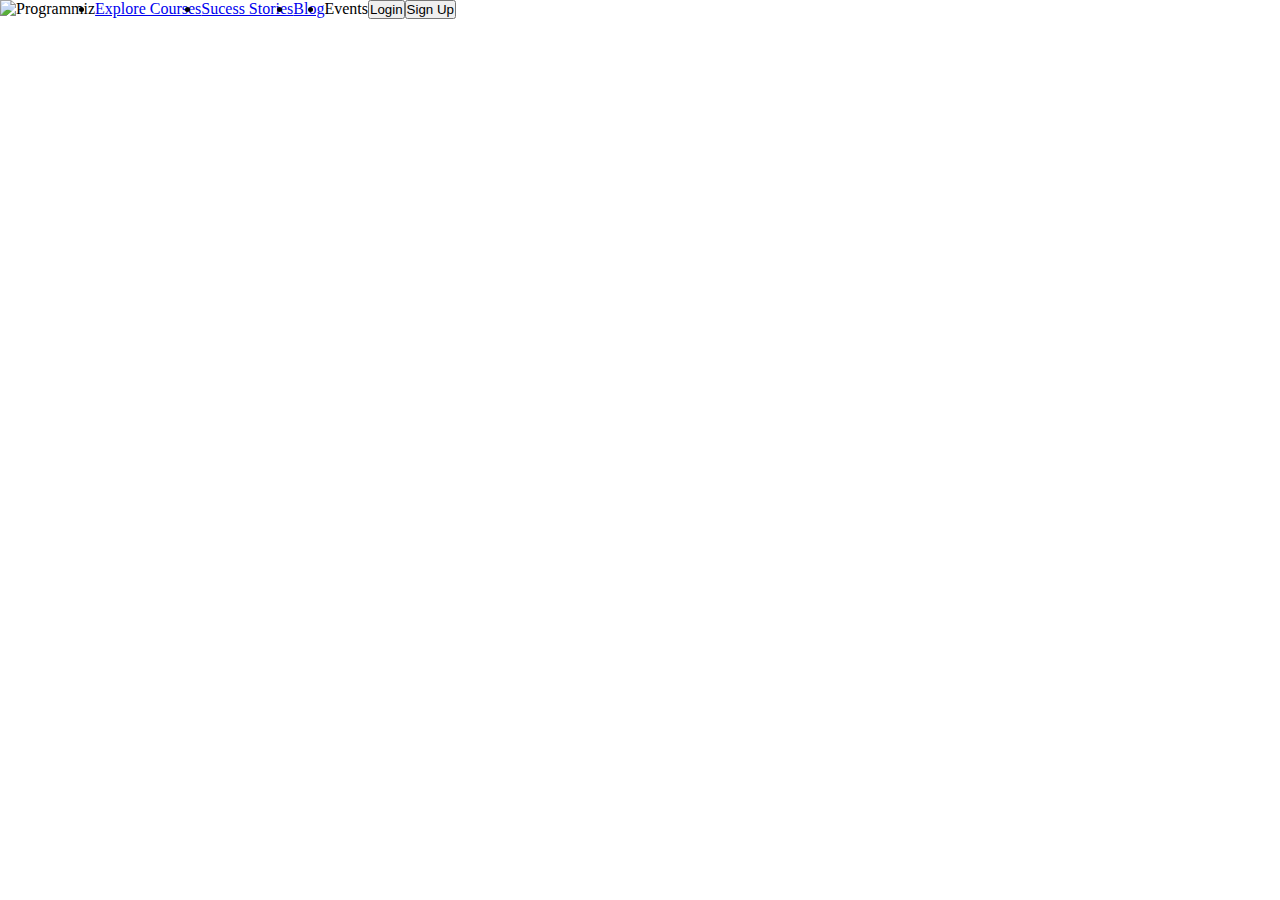
==== Day-2/navbar.html @ 433cd120 "nav bar" ====
<!DOCTYPE html>
<html lang="en">
<head>
    <meta charset="UTF-8">
    <meta name="viewport" content="width=device-width, initial-scale=1.0">
    <title>Document</title>
    <link rel="stylesheet" href="navstyle.css">
</head>
<body>
    <div id="mydiv">
        <div id="header">
            <div>
                <img src="C:\Users\tomar\OneDrive\Desktop\FSD-DS-A\FSD-A\Day-2\r9EdeXKQ_400x400.jpg" alt="Programmiz" class="image">
            </div>
            <ul class="list">
                <li><a href="#">Explore Courses</a></li>
                <li><a href="#">Sucess Stories</a></li>
                <li><a href="#">Blog</a></li>
                <li>Events</li>
            </ul>
            <button>Login</button>
            <button>Sign Up</button>
        </div>
        <div id="mcon"></div>
        <div id="foot"></div>
    </div>
</body>
</html>
---- Day-2/navstyle.css ----
*{
    padding: 0px;
    margin: 0px;
}
.image{
    height: 80px;
    width: 80px;
}
#header{
    display: flex;
}
.list{
    display: flex;
    text-decoration: none;
    
}
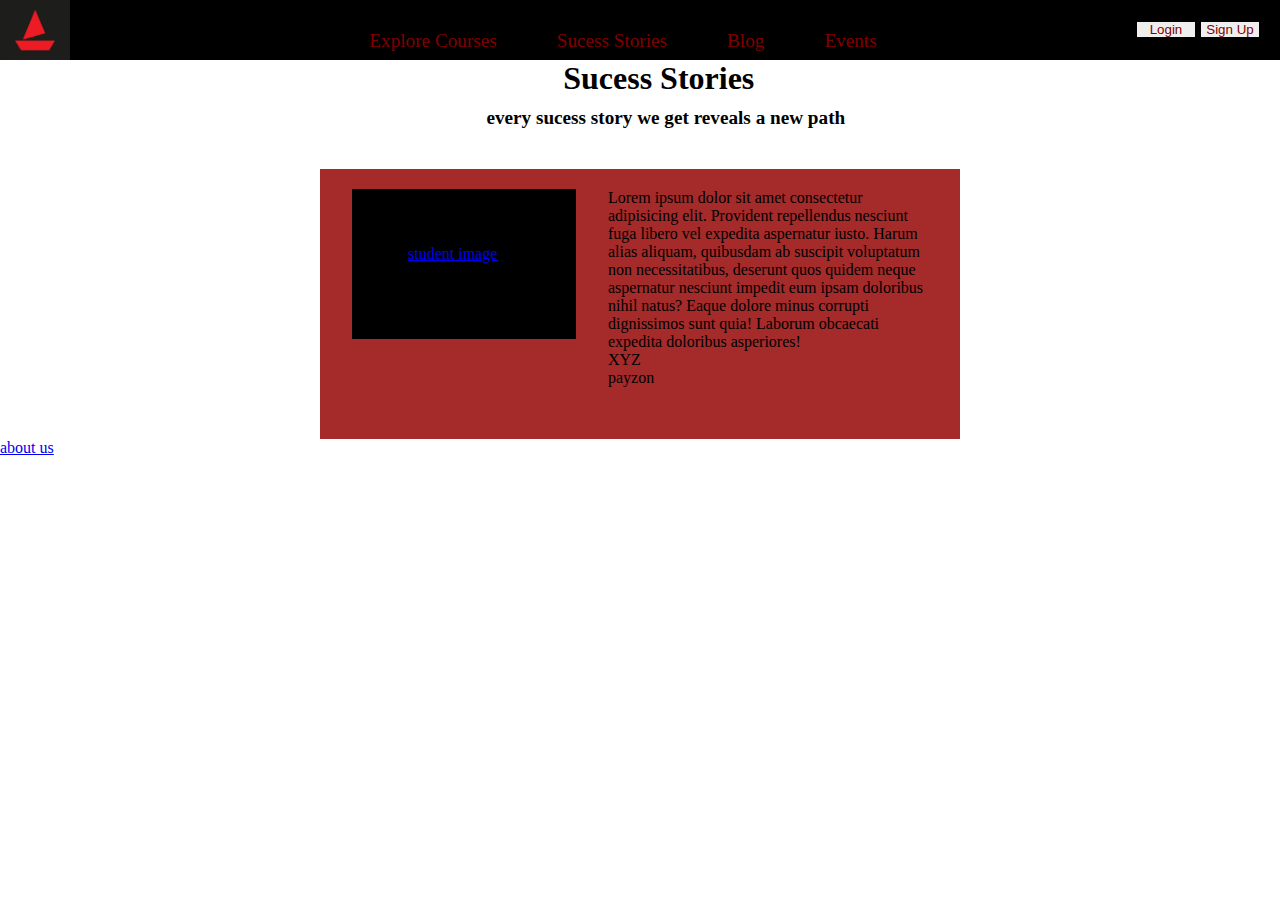
==== commit 65fbd303: "task completed" ====
--- a/Day-2/navbar.html
+++ b/Day-2/navbar.html
@@ -10,19 +10,42 @@
     <div id="mydiv">
         <div id="header">
             <div>
-                <img src="C:\Users\tomar\OneDrive\Desktop\FSD-DS-A\FSD-A\Day-2\r9EdeXKQ_400x400.jpg" alt="Programmiz" class="image">
+                <img src="b.png" alt="Programmiz" class="image">
             </div>
             <ul class="list">
-                <li><a href="#">Explore Courses</a></li>
-                <li><a href="#">Sucess Stories</a></li>
-                <li><a href="#">Blog</a></li>
-                <li>Events</li>
+                <li class="anc"><a href="#">Explore Courses</a></li>
+                <li class="anc"><a href="#">Sucess Stories</a></li>
+                <li class="anc"><a href="#">Blog</a></li>
+                <li class="anc"><a href="#">Events</a></li>
             </ul>
-            <button>Login</button>
-            <button>Sign Up</button>
+            <div class="btn">
+                <button>Login</button>
+                <button>Sign Up</button>
+            </div>
         </div>
-        <div id="mcon"></div>
-        <div id="foot"></div>
+        <div id="mcon">
+            <div class="top">
+                <h1 class="mhead">Sucess Stories</h1>
+                <p class="b">every sucess story we get reveals a new path</p>
+            </div>
+            <div class="cont">
+                <div class="ig">
+                    <div class="std">
+                        <a href="#">student image</a>
+                    </div>
+                    <div class="para">
+                        Lorem ipsum dolor sit amet consectetur adipisicing elit. Provident repellendus nesciunt fuga libero vel expedita aspernatur iusto. Harum alias aliquam, quibusdam ab suscipit voluptatum non necessitatibus, deserunt quos quidem neque aspernatur nesciunt impedit eum ipsam doloribus nihil natus? Eaque dolore minus corrupti dignissimos sunt quia! Laborum obcaecati expedita doloribus asperiores!
+                        <p>XYZ</p>
+                        <p>payzon</p>
+                    </div>
+                </div>
+
+
+            </div>
+        </div>
+        <div id="foot">
+            <a href="#">about us</a>
+        </div>
     </div>
 </body>
 </html>--- a/Day-2/navstyle.css
+++ b/Day-2/navstyle.css
@@ -3,14 +3,81 @@
     margin: 0px;
 }
 .image{
-    height: 80px;
-    width: 80px;
+    height: 60px;
+    width: 70px;
 }
 #header{
     display: flex;
+    background-color:black;
+    height: 60px;
+    justify-content: space-between;
 }
 .list{
     display: flex;
     text-decoration: none;
-    
+    font-size: 1.2rem;
+}
+.list li{
+    list-style-type: none;
+}
+.list a{
+    text-decoration: none;
+    color:maroon;
+}
+ a:hover{
+    color:white;
+}
+.anc{
+    padding-left: 60px;
+    padding-top:30px ;
+}
+.btn{
+    padding: 20px;
+}
+.btn button{
+    border: .5px solid black;
+    width: 60px;
+    color: maroon;
+}
+#mcon{
+    justify-content: center;
+    align-items: center;
+
+}
+.ig{
+    background-color: brown;
+    display:flex;
+    justify-content: space-evenly;
+    width: 50%;
+    height: 250px;
+    margin-top: 40px;
+    margin-left: 25%;
+    margin-right: 25%;
+    padding-top: 20px;
+}
+.mhead{
+    padding-left: 44%;
+}
+.b{
+    margin-top: 10px;
+    padding-left: 38%;
+    font-size: 1.2rem;
+    font-weight: 700;
+}
+.std{
+    height: 150px;
+    width: 35%;
+    background-color: black;
+    display: flex;
+}
+.std a{
+    margin-top: 25%;
+    margin-left: 25%;
+}
+.para{
+    width: 50%;
+}
+#foot{
+    display: flex;
+    bottom: 20px;
 }